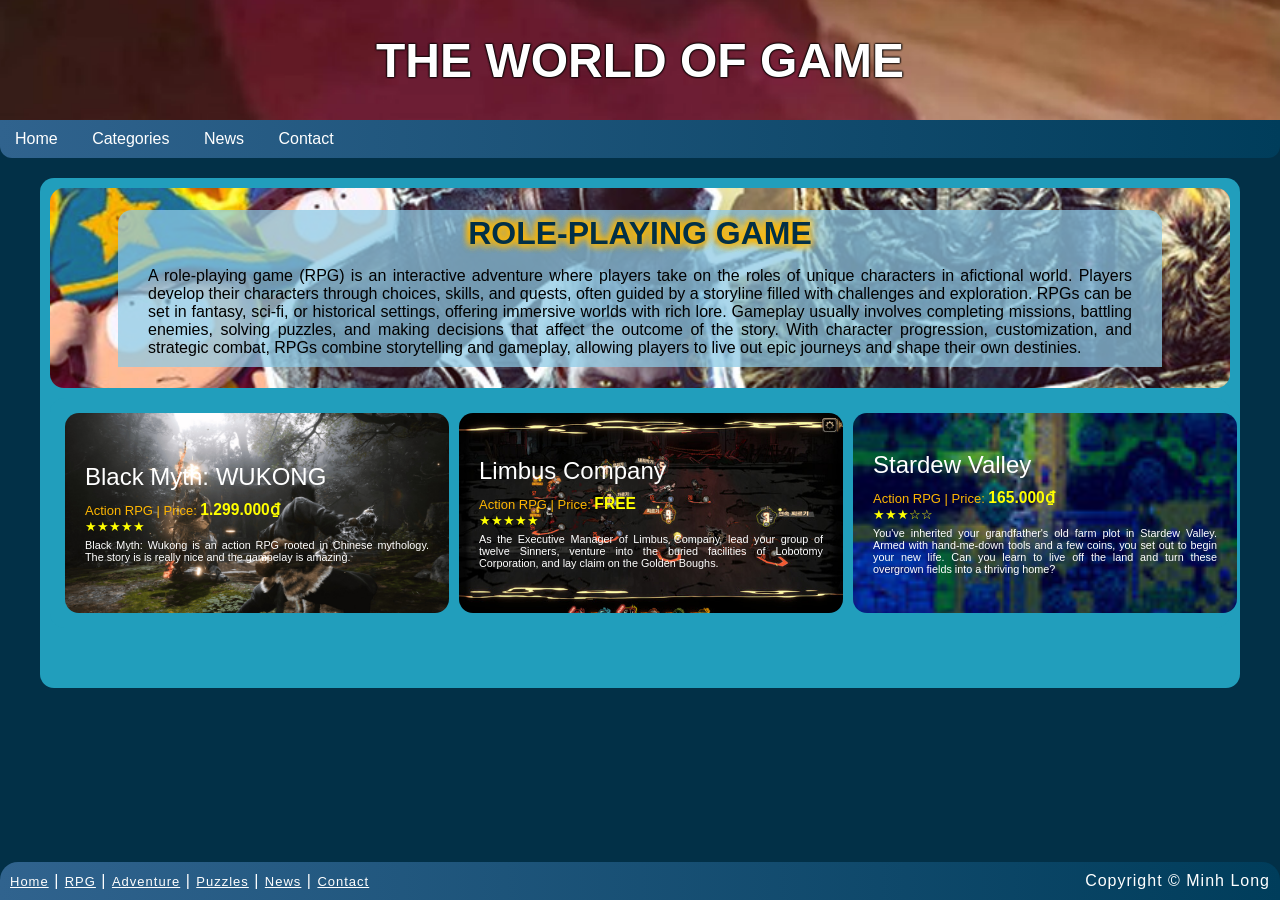
==== categories/puzzles.html @ 1da1dce6 "Initial commit" ====
<!DOCTYPE html>
<html lang="en">

<head>
	<meta charset="UTF-8">
	<meta name="viewport" content="width=device-width, initial-scale=1.0">
	<title>Home</title>
	<link rel="stylesheet" href="../style.css">
	
</head>

<body>
	<div class="banner">THE WORLD OF GAME</div>

	<ul class="menu-ngang">

		<li>
			<a href="../index.html"> Home </a>

		</li>
		<li>
			<a href="#">Categories</a>
			<ul>
				<li><a href="../categories/rpg.html">RPG</a>

				</li>

				<li>
					<a href="../categories/adventure.html">Adventure</a>

				</li>
				<li><a href="../categories/puzzles.html">Puzzles</a></li>
			</ul>
		</li>
		<li><a href="../news.html">News</a></li>
		<li><a href="../contact.html">Contact</a></li>
	</ul>
	<div class="container">
		<div>
		<div class="header_image" style="background-image:url('/images/rpg_header.jpg');">
			<div class="header_title">ROLE-PLAYING GAME</div>
			<div class="header_description">A role-playing game (RPG) is an interactive adventure where players take on
				the roles of unique characters in afictional world. Players develop their characters through choices,
				skills, and quests, often guided by a storyline filled with challenges and exploration. RPGs can be set
				in fantasy, sci-fi, or historical settings, offering immersive worlds with rich lore. Gameplay usually
				involves completing missions, battling enemies, solving puzzles, and making decisions that affect the
				outcome of the story. With character progression, customization, and strategic combat, RPGs combine
				storytelling and gameplay, allowing players to live out epic journeys and shape their own destinies.
			</div>
		</div>

	</div>
	<div class="container" style="margin-top: 10px;">
		<div style="display: grid; grid-template-columns: 1fr 1fr 1fr;">
			<div class="box" style="background-image:url('/images/rpg/Wukong/header.jpg'); ">
				<div class="box_title"><a href="https://store.steampowered.com/app/2358720/Black_Myth_Wukong/">Black
						Myth: WUKONG</a></div>
				<div class="box_info">
					Action RPG | Price: <span class="text_price">1.299.000₫</span><br />
					<span class="rating_5"></span><br />
					<p class="box_content">
						Black Myth: Wukong is an action RPG rooted in Chinese mythology. The story is is really nice and
						the gampelay is amazing.
					</p>
				</div>
			</div>
			<div class="box" style="background-image:url('/images/rpg/LIMBUSCOMPANY/2.jpg'); ">
				<div class="box_title"><a href="https://store.steampowered.com/app/2358720/Black_Myth_Wukong/">
						Limbus Company
					</a></div>
				<div class="box_info">Action RPG | Price: <span class="text_price">FREE</span><br />
					<span class="rating_5"></span><br />
					<p class="box_content">
						As the Executive Manager of Limbus Company, lead your group of twelve Sinners, venture into the
						buried facilities of Lobotomy Corporation, and lay claim on the Golden Boughs.
					</p>
				</div>

			</div>
			<div class="box" style="background-image:url('/images/rpg/Stardew Valley/2.jpg'); ">
				<div class="box_title"><a href="https://store.steampowered.com/app/2358720/Black_Myth_Wukong/">Stardew
						Valley</a></div>
				<div class="box_info">Action RPG | Price: <span class="text_price">165.000₫</span><br />
					<span class="rating_3"></span><br />
					<p class="box_content">
						You've inherited your grandfather's old farm plot in Stardew Valley. Armed with hand-me-down
						tools and a few coins, you set out to begin your new life. Can you learn to live off the land
						and turn these overgrown fields into a thriving home?
					</p>


				</div>
			</div>
		</div>
	</div>
	</div>

	<footer>
		<div style="float: left;">
			<a href="../index.html">Home</a> | <a href="../categories/rpg.html">RPG</a> | <a
				href="../categories/adventure.html">Adventure</a> | <a href="../categories/puzzles.html">Puzzles</a> | <a
				href="../news.html">News</a> | <a href="../contact.html">Contact</a>
		</div>
		<div style="float: right;">Copyright &copy; Minh Long</div>
	</footer>
</body>

</html>
---- style.css ----
.testColor {
	color: #92140c, #023047, #8ecae6, #219ebc, #ffb703, #fb8500;
}

* {
	margin: 0;
	padding: 0;
	box-sizing: border-box;
}
body {
	background-color: #023047;
	font-family: "Segoe UI", Tahoma, Geneva, Verdana, sans-serif;
}

ul {
	list-style: none;
}

.banner {
	width: 100%;
	height: 120px;
	color: white;
	text-align: center;
	align-content: center;
	font-size: xxx-large;
	font-weight: bolder;
	text-transform: uppercase;
	background-image: url("./images/banner.webp");
	background-position: center;
	background-size: cover;
	text-shadow: 0 0 2px black, 0 0 2px black, 0 0 2px black, 0 0 2px black;
}

.region_title {
	margin: 10px;
	text-shadow: 0 0 4px white;
	font-size: x-large;
}

/*MENU*/
.menu-ngang {
	border-radius: 0 0 12px 12px;
	background: linear-gradient(90deg, #30638eff 0%, #003d5bff 100%);
	margin-bottom: 20px;
	position: relative;
}

.menu-ngang > img {
	float: left;
	width: 100px;
	height: 40px;
}

.menu-ngang > li {
	display: inline-block;
	position: relative;
}

.menu-ngang a {
	color: white;
	text-decoration: none;
	padding: 10px 15px;
	display: block;
	border-radius: 8px 8px 0 0;
}

.menu-ngang a:hover {
	background: #00798cff;
}

/* submenuuuuuu */
.menu-ngang ul {
	display: none;
	position: absolute;
	top: 100%;
	left: 0;
	background: #30638eff;
	min-width: 150px;
}

.menu-ngang ul li {
	display: block;
	border-radius: 8px 8px 0 0;
}

.menu-ngang li:hover > ul {
	display: block;
}

.menu-ngang ul ul {
	left: 100%;
	top: 0;
}

/**/
.container {
	gap: 24px;
	padding: 10px 18px;
	max-width: 1200px;
	margin: 0px auto 50px auto;
	background: #219ebc;
	padding: 10px;
	border-radius: 14px;
}

/*CATEGORY HEADERS */
.header_image {
	width: 100%;
	height: 200px;
	gap: 24px;
	padding: 10px 18px;
	margin: 0 auto;
	max-width: 1200px;
	border-radius: 14px;

	align-content: center;
	background-size: cover;
	background-color: #92140c33;
	background-blend-mode: lighten;
}

.header_title {
	background-color: #8ecae6bb;
	color: #023047;
	font-size: xx-large;
	font-weight: bolder;
	text-align: center;
	text-transform: uppercase;
	text-shadow: 0 0 8px #ffb703, 0 0 8px #ffb703, 0 0 8px #ffb703,
		0 0 8px #ffb703;
	margin: 0px 50px;
	padding: 5px;
	border-radius: 14px 14px 0 0;
}

.header_description {
	background-color: #8ecae6bb;
	color: black;
	text-align: justify;
	margin: 0px 50px;
	padding: 10px 30px;
}

/*CATEGORY GAME BOX*/
.box {
	align-content: center;
	background-size: cover;
	border-radius: 14px;
	background-color: #ffb703;
	padding: 10px 20px;
	margin: 5px;
	width: 30vw;
	min-height: 200px;
}
.box_title {
	color: white;
	font-size: x-large;
	margin-bottom: 10px;
}
.box_title > a {
	text-decoration: none;
	color: white;
}
.box_title > a:hover {
	text-decoration: underline;
}

.box_info {
	color: #ffb703;
	font-size: small;
}

.box:hover {
	opacity: 75%;
}

.text_price {
	font-weight: bolder;
	font-size: larger;
	color: yellow;
}

.box_content {
	color: white;
	padding-top: 5px;
	font-size: smaller;
	text-align: justify;
}

/*RATING STARS*/
.checked {
	color: orange;
}
.rating_5::before {
	content: "★★★★★";
	color: yellow;
}
.rating_4::before {
	content: "★★★★☆";
	color: yellow;
}
.rating_3::before {
	content: "★★★☆☆";
	color: yellow;
}
.rating_2::before {
	content: "★★☆☆☆";
	color: yellow;
}
.rating_1::before {
	content: "★☆☆☆☆";
	color: yellow;
}

.rating_0::before {
	content: "☆☆☆☆☆";
	color: yellow;
}

/*HOME GAME BOX*/
.game_box {
	background-color: #30638eff;
	display: grid;
	grid-template-columns: 1fr 1fr;
	border: 1px #023047 solid;
	border-radius: 10px;
	padding: 10px;
	margin: 10px;
	box-shadow: 5px 5px 5px gainsboro;
}
.game_title {
	color: white;
	text-align: center;
	font-size: x-large;
	text-transform: capitalize;
	text-shadow: 2px 2px 4px #92140c;
	font-family: Impact, Haettenschweiler, "Arial Narrow Bold", sans-serif;
	margin-bottom: 5px;
}

.game_description {
	color: white;
	text-align: justify;
	font-weight: lighter;
	font-family: sans-serif;
	font-size: smaller;
}

footer {
	background: linear-gradient(90deg, #30638eff 0%, #003d5bff 100%);
	color: white;
	text-align: center;
	padding: 10px;
	border-radius: 18px 18px 0 0;
	font-size: 1rem;
	letter-spacing: 1px;
	position: fixed;
	bottom: 0;
	width: 100%;
}

footer a{
	color:white;
	font-size: small;
}
footer a:hover{
	text-decoration: none;
	color: white;
}


/*NEWS BOX*/
.news {
	background-color: #30638eff;
	border-radius: 14px;
	display: grid;
	grid-template-columns: auto 2fr;
	margin: 10px;
	
	box-shadow: 5px 5px 5px gainsboro;
}

.news-img {
	padding: 10px;
}
.news-img img {
	width: 250px;
	border-radius: 8px;
}

.news-description {
	padding: 10px;
	display: grid;
	grid-template-rows: 1fr auto 2fr 1fr;
	-ms-grid-row-align: stretch;
}
.news-time {
	font-size: x-small;
	color: white;
}
.news-category {
	font-size: small;
	text-transform: uppercase;
	color: white;
}
.news-title {
	font-size: large;
	font-weight: bold;
	margin-bottom: 10px;;
}
.news-title > a{
	text-decoration: none;
	color: #ffb703;
	text-transform: uppercase;
}
.news-title > a:hover{
	text-decoration: underline;
}

.news-info{
	color:lemonchiffon;
	font-style: italic;
	font-size: small;
	justify-content: stretch;	
	height: 100%;
}
.news-author{
	color: white	;
}
/*Contact*/
.form-section {
	margin: 24px 18px;
	padding: 28px 24px;
	background: #fff;
	border-radius: 14px;
	box-shadow: 0 2px 12px rgba(78, 84, 200, 0.08);
	max-width: 600px;
	margin-left: auto;
	margin-right: auto;
}
.form-section h2 {
	color: #023047;
	margin-bottom: 18px;
	font-size: 1.3rem;
	font-weight: 700;
	text-align: center;
}
.form-section form {
	display: flex;
	flex-direction: column;
	gap: 12px;
}
.form-section input,
.form-section textarea {
	border: 1px solid #023047;
	border-radius: 8px;
	padding: 12px;
	font-size: 1rem;
	outline: none;
	transition: border 0.2s;
	background: #ceeaf7;
}
.form-section input:focus,
.form-section textarea:focus {
	border-color: #023047;
}
.form-section button {
	padding: 12px;
	background: linear-gradient(90deg, #023047 0%, #8ecae6 100%);
	color: white;
	border: none;
	border-radius: 8px;
	font-weight: 600;
	font-size: 1.05rem;
	cursor: pointer;
	transition: background 0.2s;
}
.form-section button:hover {
	background: #023047;
}
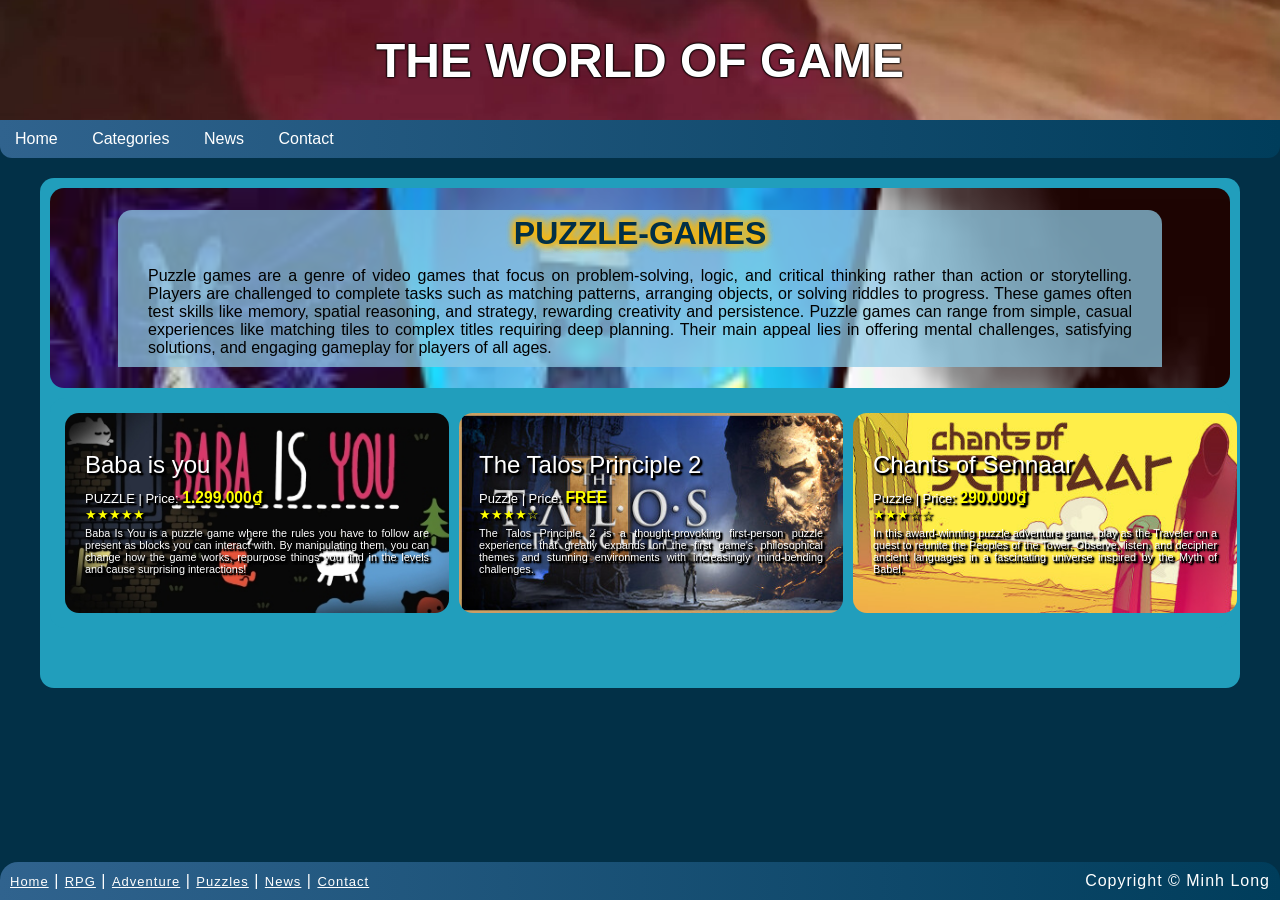
==== commit 07afaf6e: "add slides and update" ====
--- a/categories/puzzles.html
+++ b/categories/puzzles.html
@@ -37,55 +37,43 @@
 	</ul>
 	<div class="container">
 		<div>
-		<div class="header_image" style="background-image:url('/images/rpg_header.jpg');">
-			<div class="header_title">ROLE-PLAYING GAME</div>
-			<div class="header_description">A role-playing game (RPG) is an interactive adventure where players take on
-				the roles of unique characters in afictional world. Players develop their characters through choices,
-				skills, and quests, often guided by a storyline filled with challenges and exploration. RPGs can be set
-				in fantasy, sci-fi, or historical settings, offering immersive worlds with rich lore. Gameplay usually
-				involves completing missions, battling enemies, solving puzzles, and making decisions that affect the
-				outcome of the story. With character progression, customization, and strategic combat, RPGs combine
-				storytelling and gameplay, allowing players to live out epic journeys and shape their own destinies.
+		<div class="header_image" style="background-image:url('/images/puzzle_header.jpg');">
+			<div class="header_title">PUZZLE-GAMES</div>
+			<div class="header_description">Puzzle games are a genre of video games that focus on problem-solving, logic, and critical thinking rather than action or storytelling. Players are challenged to complete tasks such as matching patterns, arranging objects, or solving riddles to progress. These games often test skills like memory, spatial reasoning, and strategy, rewarding creativity and persistence. Puzzle games can range from simple, casual experiences like matching tiles to complex titles requiring deep planning. Their main appeal lies in offering mental challenges, satisfying solutions, and engaging gameplay for players of all ages.
 			</div>
 		</div>
 
 	</div>
 	<div class="container" style="margin-top: 10px;">
 		<div style="display: grid; grid-template-columns: 1fr 1fr 1fr;">
-			<div class="box" style="background-image:url('/images/rpg/Wukong/header.jpg'); ">
-				<div class="box_title"><a href="https://store.steampowered.com/app/2358720/Black_Myth_Wukong/">Black
-						Myth: WUKONG</a></div>
+			<div class="box" style="background-image:url('/images/puzzle/babaisyou/header.jpg'); ">
+				<div class="box_title"><a href="https://store.steampowered.com/app/736260/Baba_Is_You/">Baba is you</a></div>
 				<div class="box_info">
-					Action RPG | Price: <span class="text_price">1.299.000₫</span><br />
+					PUZZLE | Price: <span class="text_price">1.299.000₫</span><br />
 					<span class="rating_5"></span><br />
 					<p class="box_content">
-						Black Myth: Wukong is an action RPG rooted in Chinese mythology. The story is is really nice and
-						the gampelay is amazing.
+						Baba Is You is a puzzle game where the rules you have to follow are present as blocks you can interact with. By manipulating them, you can change how the game works, repurpose things you find in the levels and cause surprising interactions!
 					</p>
 				</div>
 			</div>
-			<div class="box" style="background-image:url('/images/rpg/LIMBUSCOMPANY/2.jpg'); ">
-				<div class="box_title"><a href="https://store.steampowered.com/app/2358720/Black_Myth_Wukong/">
-						Limbus Company
+			<div class="box" style="background-image:url('/images/puzzle/TalosPrinciples2/header.jpg'); ">
+				<div class="box_title"><a href="https://store.steampowered.com/app/835960/The_Talos_Principle_2/">
+						The Talos Principle 2
 					</a></div>
-				<div class="box_info">Action RPG | Price: <span class="text_price">FREE</span><br />
-					<span class="rating_5"></span><br />
+				<div class="box_info">Puzzle | Price: <span class="text_price">FREE</span><br />
+					<span class="rating_4"></span><br />
 					<p class="box_content">
-						As the Executive Manager of Limbus Company, lead your group of twelve Sinners, venture into the
-						buried facilities of Lobotomy Corporation, and lay claim on the Golden Boughs.
+						The Talos Principle 2 is a thought-provoking first-person puzzle experience that greatly expands on the first game's philosophical themes and stunning environments with increasingly mind-bending challenges.
 					</p>
 				</div>
 
 			</div>
-			<div class="box" style="background-image:url('/images/rpg/Stardew Valley/2.jpg'); ">
-				<div class="box_title"><a href="https://store.steampowered.com/app/2358720/Black_Myth_Wukong/">Stardew
-						Valley</a></div>
-				<div class="box_info">Action RPG | Price: <span class="text_price">165.000₫</span><br />
+			<div class="box" style="background-image:url('/images/puzzle/ChantsofSennaar/header.jpg'); ">
+				<div class="box_title"><a href="https://store.steampowered.com/app/1931770/Chants_of_Sennaar/">Chants of Sennaar</a></div>
+				<div class="box_info">Puzzle | Price: <span class="text_price">290.000₫</span><br />
 					<span class="rating_3"></span><br />
 					<p class="box_content">
-						You've inherited your grandfather's old farm plot in Stardew Valley. Armed with hand-me-down
-						tools and a few coins, you set out to begin your new life. Can you learn to live off the land
-						and turn these overgrown fields into a thriving home?
+						In this award-winning puzzle adventure game, play as the Traveler on a quest to reunite the Peoples of the Tower. Observe, listen, and decipher ancient languages in a fascinating universe inspired by the Myth of Babel.
 					</p>
 
 
--- a/style.css
+++ b/style.css
@@ -160,13 +160,17 @@
 .box_title > a {
 	text-decoration: none;
 	color: white;
+	text-shadow: 2px 2px black, 2px 2px 2px black, 2px 2px 2px black,
+		2px 2px 2px black;
 }
 .box_title > a:hover {
 	text-decoration: underline;
 }
 
 .box_info {
-	color: #ffb703;
+	color: white;
+	text-shadow: 2px 2px black, 2px 2px 2px black, 2px 2px 2px black,
+		2px 2px 2px black;
 	font-size: small;
 }
 
@@ -182,6 +186,9 @@
 
 .box_content {
 	color: white;
+	text-shadow: 2px 2px black, 2px 2px 2px black, 2px 2px 2px black,
+		2px 2px 2px black;
+
 	padding-top: 5px;
 	font-size: smaller;
 	text-align: justify;
@@ -378,3 +385,37 @@
 .form-section button:hover {
 	background: #023047;
 }
+
+/*Review*/
+.review-section {
+	margin: 15px;
+	display: grid;	
+	grid-template-columns: auto 100%;
+}
+.review_leftcol	{
+	margin: 5px;
+	font-size: large;
+	color: white;
+	align-content: center;
+	text-align: center;
+}
+.review_rightcol{
+	margin: 5px;
+	color: white;
+	align-items: center;
+}
+.postedDate	{
+	font-size: small;
+	color: lightgrey;
+	padding-bottom: 10px;
+}
+.avatar{
+	width: 150px;
+	height: 150px;
+	border-radius: 5px;	
+}
+.persona_name {
+	color: #ffb703;
+	font-size: large;
+	font-weight: 500;
+}
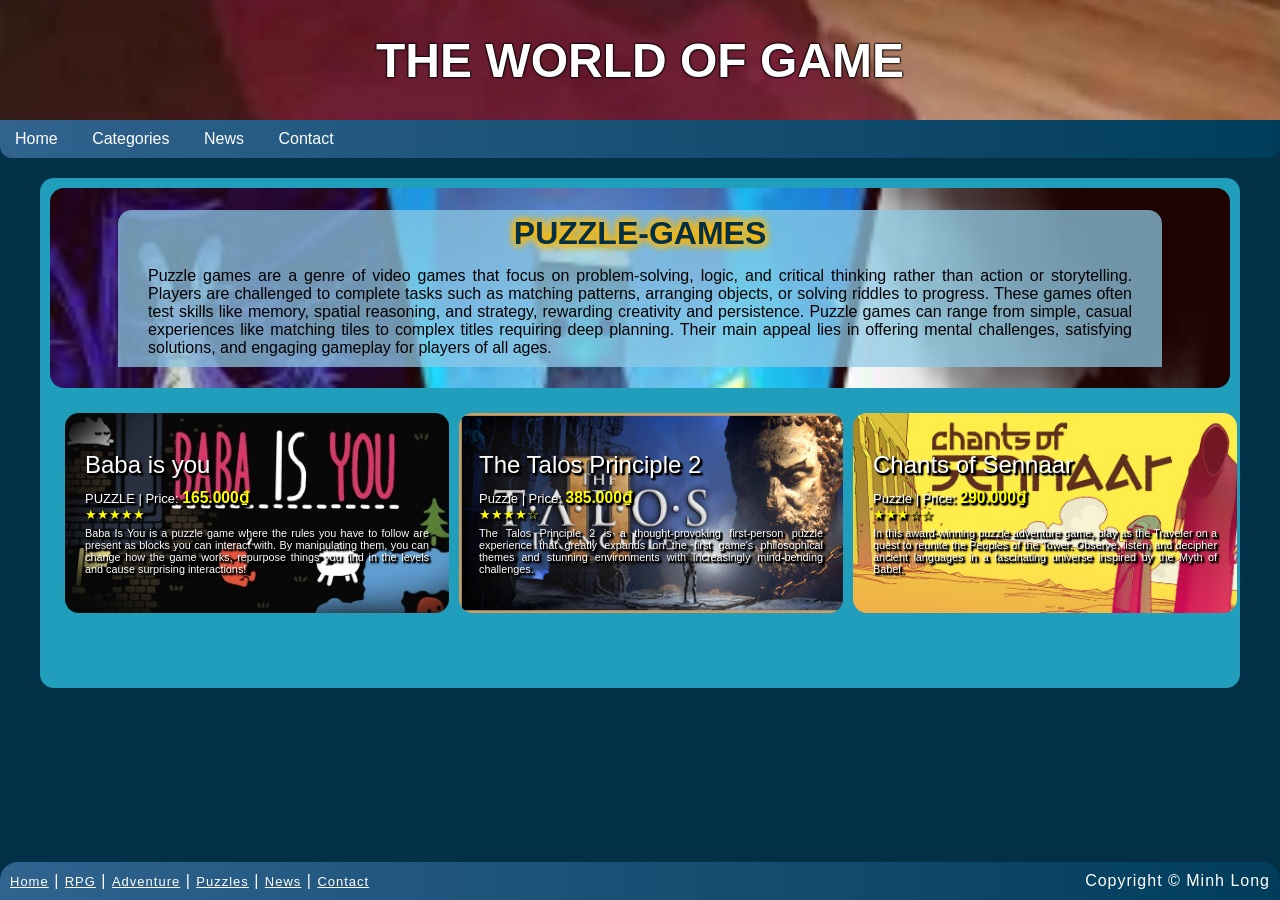
==== commit ad62ba7a: "update url" ====
--- a/categories/puzzles.html
+++ b/categories/puzzles.html
@@ -46,21 +46,21 @@
 	</div>
 	<div class="container" style="margin-top: 10px;">
 		<div style="display: grid; grid-template-columns: 1fr 1fr 1fr;">
-			<div class="box" style="background-image:url('/images/puzzle/babaisyou/header.jpg'); ">
+			<div class="box" style="background-image:url('../images/puzzle/babaisyou/header.jpg'); ">
 				<div class="box_title"><a href="https://store.steampowered.com/app/736260/Baba_Is_You/">Baba is you</a></div>
 				<div class="box_info">
-					PUZZLE | Price: <span class="text_price">1.299.000₫</span><br />
+					PUZZLE | Price: <span class="text_price">165.000₫</span><br />
 					<span class="rating_5"></span><br />
 					<p class="box_content">
 						Baba Is You is a puzzle game where the rules you have to follow are present as blocks you can interact with. By manipulating them, you can change how the game works, repurpose things you find in the levels and cause surprising interactions!
 					</p>
 				</div>
 			</div>
-			<div class="box" style="background-image:url('/images/puzzle/TalosPrinciples2/header.jpg'); ">
+			<div class="box" style="background-image:url('../images/puzzle/TalosPrinciples2/header.jpg'); ">
 				<div class="box_title"><a href="https://store.steampowered.com/app/835960/The_Talos_Principle_2/">
 						The Talos Principle 2
 					</a></div>
-				<div class="box_info">Puzzle | Price: <span class="text_price">FREE</span><br />
+				<div class="box_info">Puzzle | Price: <span class="text_price">385.000₫</span><br />
 					<span class="rating_4"></span><br />
 					<p class="box_content">
 						The Talos Principle 2 is a thought-provoking first-person puzzle experience that greatly expands on the first game's philosophical themes and stunning environments with increasingly mind-bending challenges.
@@ -68,7 +68,7 @@
 				</div>
 
 			</div>
-			<div class="box" style="background-image:url('/images/puzzle/ChantsofSennaar/header.jpg'); ">
+			<div class="box" style="background-image:url('../images/puzzle/ChantsofSennaar/header.jpg'); ">
 				<div class="box_title"><a href="https://store.steampowered.com/app/1931770/Chants_of_Sennaar/">Chants of Sennaar</a></div>
 				<div class="box_info">Puzzle | Price: <span class="text_price">290.000₫</span><br />
 					<span class="rating_3"></span><br />
